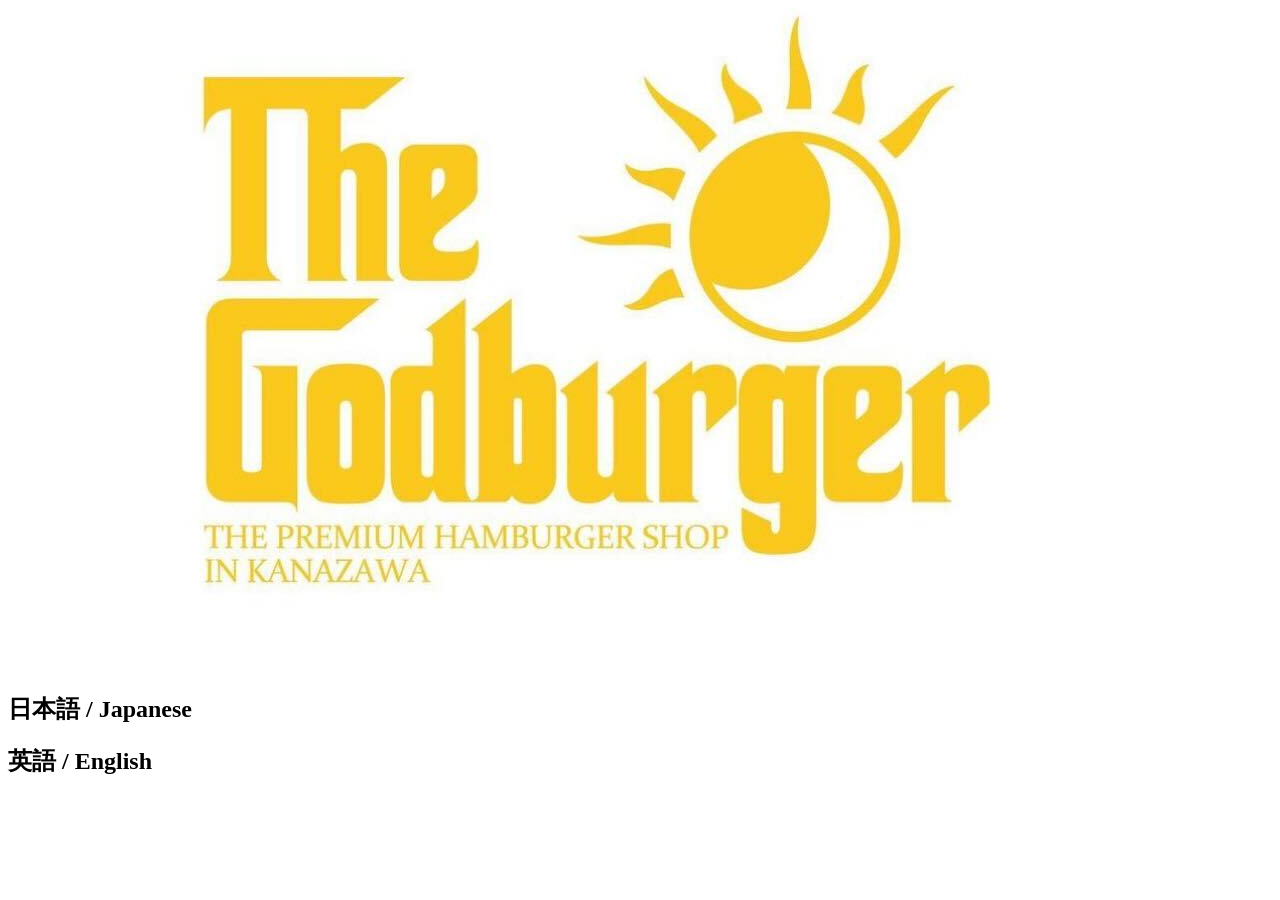
==== hamburger/app/templates/selectLanguage.html @ f381d9bf "initial commit コミットです" ====
<!--宣言文-->
<!DOCTYPE html> 
<html lang="en">

<!--head：裏方-->
<head>
    <!--文字化けを防ぐ-->
    <meta charset="UTF-8">
    <!--横幅をあらゆるデバイスに合わせる-->
    <meta name="viewport" content="width=device-width, initial-scale=1.0">
    <title>TheGodburger</title>
    <!--htmlとcssのリンク付け-->
    <link rel="stylesheet" href="./../static/css/style.css">
    <link rel="stylesheet" href="./../static/css/selectLanguage.css">
    <script language="javascript" type="text/javascript" src="./../static/hamburger.js"></script>
</head>

<link rel="preconnect" href="https://fonts.googleapis.com">
<link rel="preconnect" href="https://fonts.gstatic.com" crossorigin>
<link href="https://fonts.googleapis.com/css2?family=Freeman&display=swap" rel="stylesheet">

<body class="body">

  <main>
    <div class="image">
      <img class="image" src="./../static/images/logo.jpg" alt="ロゴ">
    </div >
    <div class="selectBox">
      <h2 onclick="moveToOtherPage('indexJap')">日本語 / Japanese</h2>
      <h2 onclick="moveToOtherPage('indexEng')">英語 / English </h2>
    </div>
  </main>

</body>
---- hamburger/app/static/css/style.css ----
@media screen and (max-width:560px) {
    /* リンク先まで滑らかに移動 */
    html {
        scroll-behavior: smooth;
    }
    /* 余白をなくす(リセットcss) */
    *{
        padding:0;
        margin:0;
        overflow-x: hidden;
    }
    
    /* 共通部分 */
    /* フォント設定 */
    body{
        font-family:'メイリオ', 'Meiryo', sans-serif;
    }
    .titleFont1 {
        font-size: 20px;
        text-align: center;
    }
    .text10 p {
        height:30px;
        font-weight: bold;
        font-size: 11px;
    }
    /* .buttonBox {
        text-decoration-color: gray;
        margin: auto;
    } */
    
    /* ヘッダー */
    .header{
        margin: auto;
        text-align: center;
    }
    .header h1 {
        display: inline-block;
        width: 50%;
        margin: auto;
    }
    .shopName
    {
        padding-top: 20px;
        padding-bottom: 20px;
        font-size: 15px;
    }
    .headerNavigationLi
    {
        display: inline-block;
        margin-right: 10px;
        margin-left: 10px;
        font-size: 15px;
    }
    .headerNavigationLi a
    {
        color: inherit;
        text-decoration: none;
        font-size: 15px;
    }
    
    /* main */
    /* ロゴ写真 */
    .image {
        margin: auto;
        max-width: 100%;
    } 
    .image img {
        display: block;
        margin: 0 auto;
        max-width: 100%;
        /* height: auto; */
        width: 50%;
    }
    /* 説明 */
    .shopDetail p{
        font-size: 15px;
        text-align: center;
        font-weight: bold;
    }
    

    /* Hamburger */
    .hamburger {
        text-align: center;
        padding: 10px;
    }
    /* Hamburger見出し */
    .hamburger h1{
        padding-bottom: 10px;
    }
    .menu
    {
        width: 100%;
        margin: auto;
        display: flex;
        overflow-x: hidden; 
    }
    .foodMenu
    {
        width: 100%;
        text-align: center;
    }
    /* 各ハンバーガーの箱 */
    .foodName {
        height: 50px;
        padding-top: 5px;
        padding-bottom: 5px;
        font-size: 11px;
        font-weight: bold;
        align-items: center;
        /* background-color: white;  */
    }
    /* ハンバーガー値段 */
    .foodPrice{
        text-decoration:underline;
        text-decoration-color: rgb(0, 0, 0);
    }
    
    /* Topping */
    .toppingBox {
        padding: 10px 30px 10px 30px;
    }
    .toppingBox h2{
        text-align: center;
        padding-bottom: 10px;
    }
    .toppingDetail{
        display: flex;
        /* text-align: center;
        justify-content: center;  */
        width: 100%;
        margin: auto;
        font-size:11px
    }
    .toppingName {
        text-align: center; 
        width: 60%; 
    }
   
    .toppingPrice{
        text-align: center;
        width: 40%;
        text-decoration:underline;
        text-decoration-color: rgb(0, 0, 0);
    }
    
    /* drink */
    .drinkMenu {
        text-align: center;
        padding: 10px 30px 10px 30px;
        font-size: 11px;
        font-weight: bold;
    }

    .drinkMenu h2{
        padding-bottom: 10px;
        font-size: 20px;
    }
    .drinkDetail{
        width: 100%;
        margin: auto;
        display: flex;
    }
    .drinkname{
        text-align: center;
        width: 60%;
        font-weight: bold;
        font-size: 11px;
    }

    .drinkprice{
        text-align: center;
        width: 40%;
        text-decoration:underline;
        text-decoration-color: rgb(0, 0, 0);
    }

    .adress{
        text-align: center;
        padding: 30px;
        font-size: 11px;
        font-weight: bold;
    }

    .selectLanguage{
        text-align: center;
    }
    .selectLanguage p {
        display: inline-block;
        font-size: 11px;
    }
    
    /* ハンバーガー詳細 */
    img[src="images/H1.jpg"] {
        width: 85%;
    }
    #hamburgerDetail {
        display: none;
        text-align: center;
        position: fixed;
        width: 60%;
        height: 40%;
        background-color: #FFEDB3;
        top: 50%;
        left: 50%;
        transform: translate(-50%, -50%);
        border-radius: 5px;
    }
    #hamburgerDetailBox {
        margin-top: 10px;
        margin-bottom: 1px;
    }
    .hamburgerDetailName{
        margin-top: 10px;
        margin-bottom: 10px;
        margin: auto;
        text-align: center;
        width: 90%;
        font-size: 15px;
    }
    .hamburgerDetailImage {
        margin-top: 10px;
        margin-bottom: 10px;
        
    }
    .detailImage {
        text-align: center;
        width: 50%;
    }
   
    .hamburgerDetailText p {
        font-size: 15px;
    }

     /* 戻るボタン */
     .button{
        width:20%;
        background-color: #f7f6f5;
        margin: auto;
        margin-top: 10px;
        margin-bottom: 10px;
        border-radius: 5px;
    }

}
---- hamburger/app/static/css/selectLanguage.css ----
/* 言語選択画面 */
@media screen and (max-width:560px) {

  .body {
    text-align: center;
    position: fixed;
    top: 200px;
  }
  .shopNameForSelectLanguage h1 {
    font-size: 20px;
  }
  .selectBox {
    margin-top: 20px;
    text-align: center;
  }
  .selectBox h2 {
    width: 80%;
    color: #232323;
    background: #fff8e8;
    border-left: solid 10px #ffc06e;
    margin: auto;
    margin-bottom: 20px; 
  }

}

@media screen and (min-width:560px) {

}
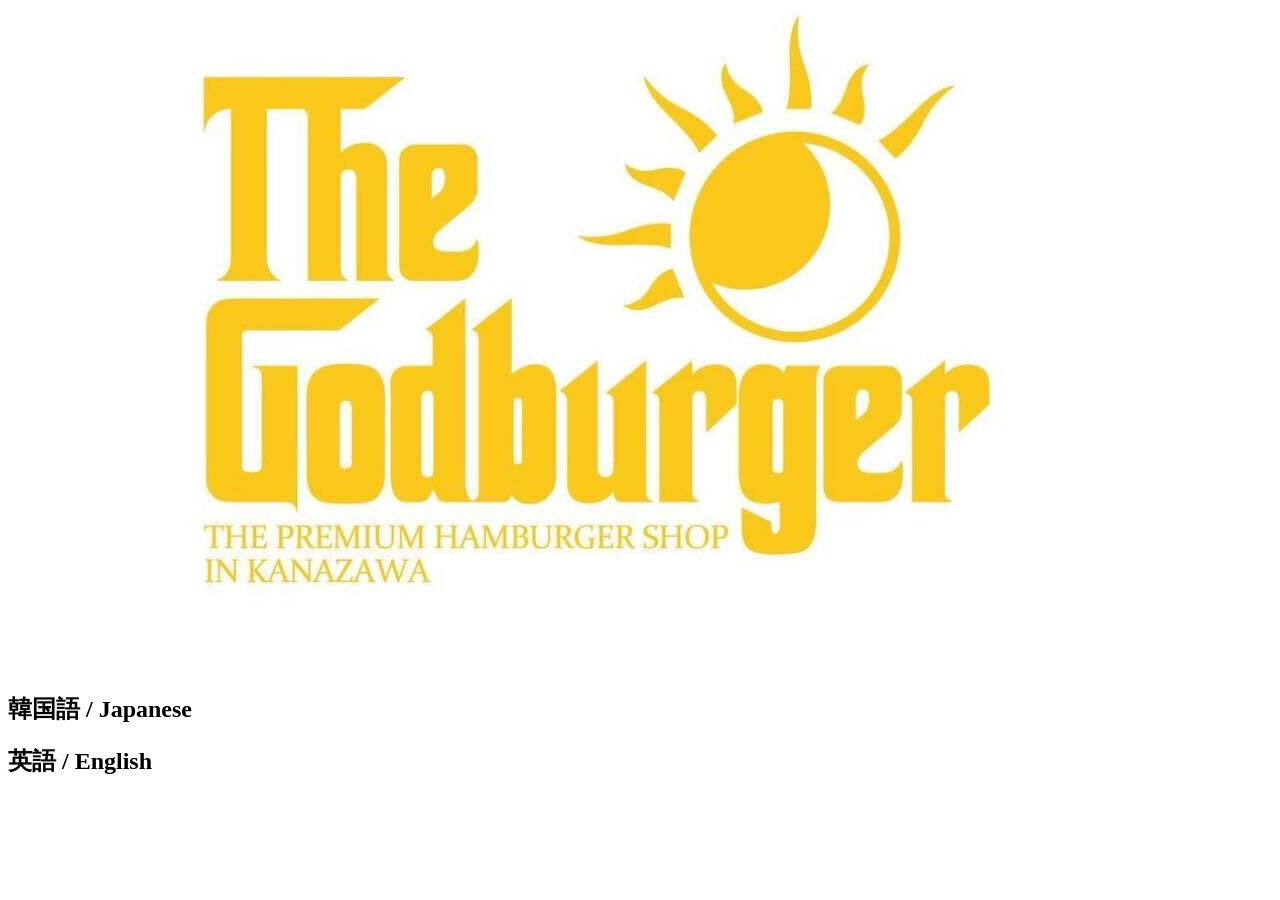
==== commit 96b03c70: "Update selectLanguage.html" ====
--- a/hamburger/app/templates/selectLanguage.html
+++ b/hamburger/app/templates/selectLanguage.html
@@ -26,7 +26,7 @@
       <img class="image" src="./../static/images/logo.jpg" alt="ロゴ">
     </div >
     <div class="selectBox">
-      <h2 onclick="moveToOtherPage('indexJap')">日本語 / Japanese</h2>
+      <h2 onclick="moveToOtherPage('indexJap')">韓国語 / Japanese</h2>
       <h2 onclick="moveToOtherPage('indexEng')">英語 / English </h2>
     </div>
   </main>
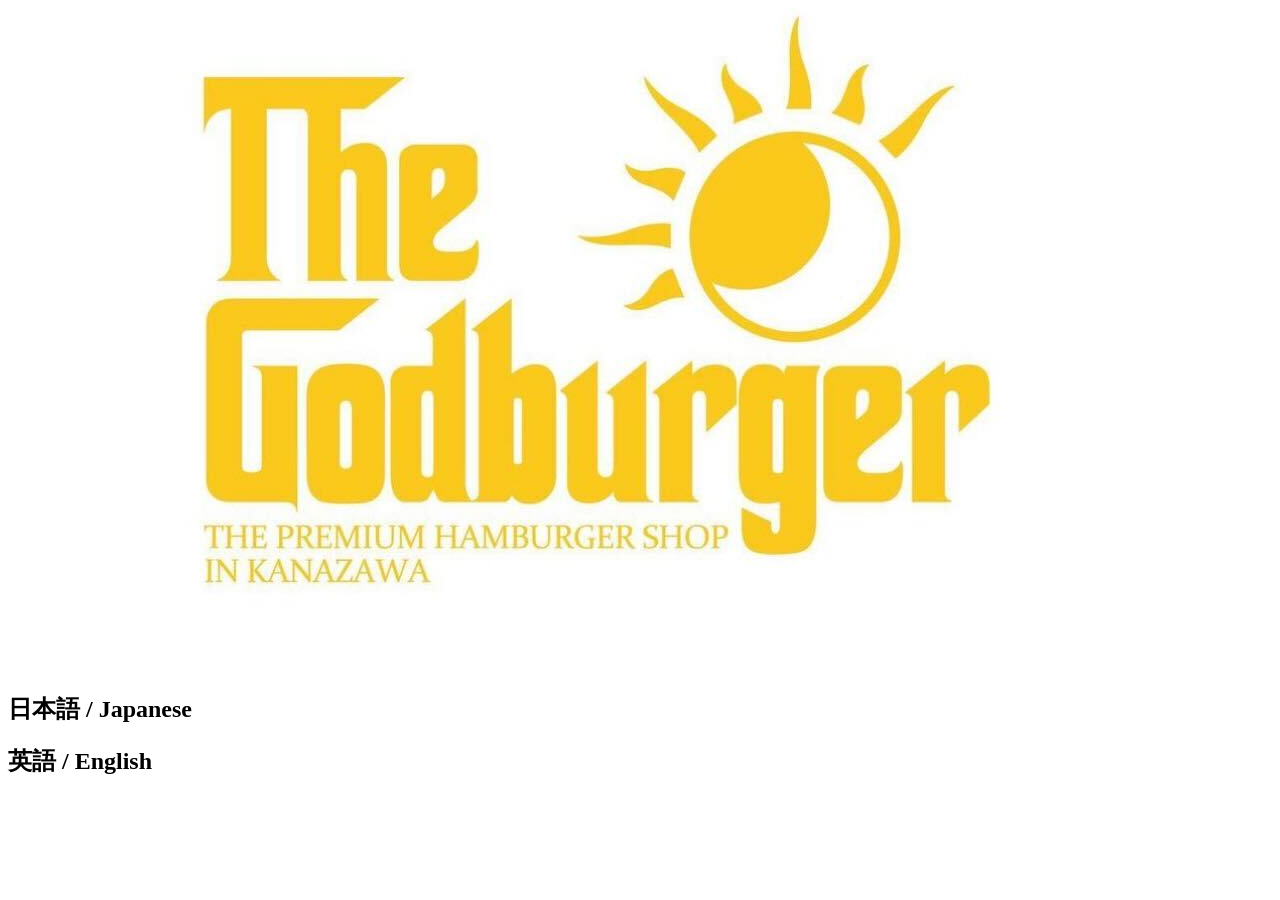
==== commit 4135e31d: "Update selectLanguage.html" ====
--- a/hamburger/app/templates/selectLanguage.html
+++ b/hamburger/app/templates/selectLanguage.html
@@ -26,7 +26,7 @@
       <img class="image" src="./../static/images/logo.jpg" alt="ロゴ">
     </div >
     <div class="selectBox">
-      <h2 onclick="moveToOtherPage('indexJap')">韓国語 / Japanese</h2>
+      <h2 onclick="moveToOtherPage('indexJap')">日本語 / Japanese</h2>
       <h2 onclick="moveToOtherPage('indexEng')">英語 / English </h2>
     </div>
   </main>
